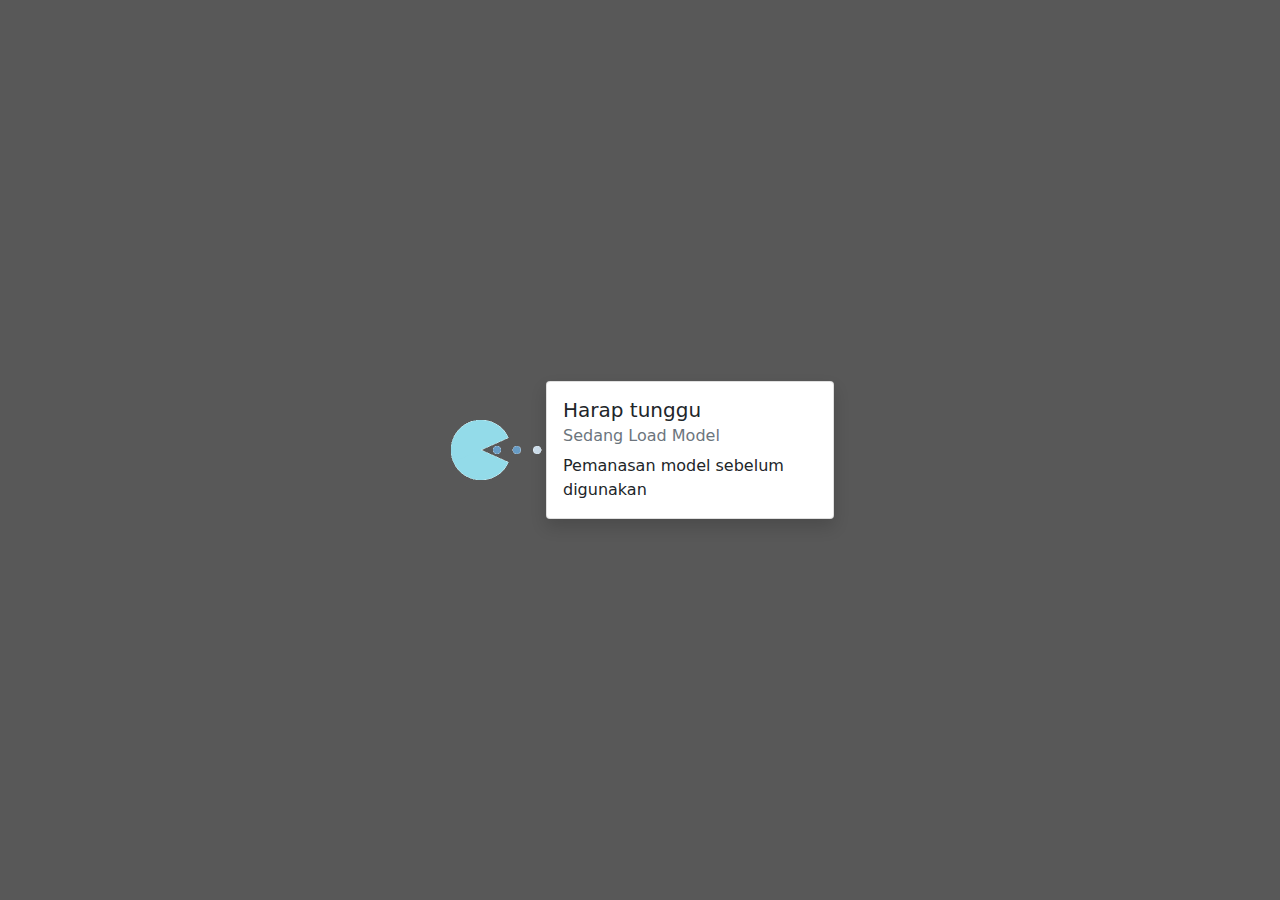
==== index.html @ 6f23fa99 "a" ====
<!DOCTYPE html>
<html lang="en">
  <head>
    <meta charset="UTF-8" />
    <meta http-equiv="X-UA-Compatible" content="IE=edge" />
    <meta name="viewport" content="width=device-width, initial-scale=1.0" />
    <link rel="stylesheet" href="css/bootstrap.min.css" />
    <link rel="stylesheet" href="css/loader.css" />
    <script src="js/package/tf.min.js"></script>
    <script src="js/package/jquery-3.6.0.slim.js"></script>
    <script src="js/package/bootstrap.bundle.min.js"></script>
    <script src="js/input.js"></script>
    <title>Tensorflow JS</title>
  </head>
  <body>
    <!-- loading screen -->
    <div class="loader">
      <img src="content/loading.gif" alt="Loading Image" />
      <div class="card shadow" style="width: 18rem">
        <div class="card-body">
          <h5 class="card-title">Harap tunggu</h5>
          <h6 class="card-subtitle mb-2 text-muted">Sedang Load Model</h6>
          <p class="card-text">Pemanasan model sebelum digunakan</p>
        </div>
      </div>
    </div>

    <div class="container-fluid">
      <!-- judul -->
      <div class="col-12 d-flex justify-content-center my-3">
        <div class="row">
          <h1><span class="shadow-sm badge bg-secondary">Fruits Classification with CNN Models</span></h1>
        </div>
      </div>

      <div class="row d-flex justify-content-center">
        <div class="col-lg-4 col-12">
          <div class="card shadow-sm mb-4">
            <div class="card-header py-3 d-flex flex-row align-items-center justify-content-center">
              <h6 class="m-0 font-weight-bold text-primary">Input Image</h6>
            </div>

            <div class="card-body">
              <div class="d-flex justify-content-center">
                <img class="col-3 img-fluid img-thumbnail rounded" id="displayImage" src="react.png" alt="your image" />
              </div>
              <div class="mt-3">
                <select class="form-select" id="pilihanGambar">
                  <option selected value="react.png">Select Local Image</option>
                  <option value="content/datatest/apple braeburn.jpg">Apple Braeburn</option>
                  <option value="content/datatest/banana.jpg">Banana</option>
                  <option value="content/datatest/corn.jpg">Corn</option>
                  <option value="content/datatest/granadilla.jpg">Granadilla</option>
                </select>
              </div>
              <div class="col-12 mt-3 input-group d-flex justify-content-center">
                <input type="file" onchange="readURL(this);" class="form-control" />
                <button class="btn btn-outline-secondary" onchange="readURL1();" type="button" id="myBtn">Predict</button>
              </div>
            </div>
          </div>
        </div>

        <div class="col-lg-6 col-12">
          <div class="card shadow-sm mb-4">
            <div class="card-header py-3 d-flex flex-row align-items-center justify-content-center">
              <h6 class="m-0 font-weight-bold text-primary">Prediction Result</h6>
            </div>

            <div class="card-body">
              <div class="col-12">
                <div class="d-flex justify-content-center">
                  <img class="col-3 img-fluid img-thumbnail rounded" id="img" src="content/datatest/corn.jpg" />
                </div>
                <div class="mt-3">
                  <h2 class="ms-3">Most Probable Prediction</h2>
                  <div class="container d-flex justify-content-between row">
                    <div class="col-12 col-md-6 shadow-sm">
                      <ol id="prediction-list"></ol>
                    </div>
                    <div class="col-12 col-md-6 text-end">
                      <p class="text-end bg-secondary rounded text-wrap badge">Prediction Time</p>
                      <p class="text-end bg-secondary rounded text-wrap badge" id="waktu">Prediction Time</p>
                      <div class="position-absolute top-100 start-100 translate-middle"></div>
                    </div>
                  </div>
                </div>
              </div>
            </div>
          </div>
        </div>
      </div>
    </div>

    <!-- class label -->
    <script src="js/label.js"></script>
    <!-- img processing, load model, prediksi, dan output -->
    <script src="js/script.js"></script>
  </body>
</html>
---- css/loader.css ----
.loader {
  position: fixed;
  z-index: 99;
  top: 0;
  left: 0;
  width: 100%;
  height: 100%;
  background: rgb(88, 88, 88);
  display: flex;
  justify-content: center;
  align-items: center;
}

.loader > img {
  width: 100px;
}

.hidden {
  animation: fadeOut 1s;
  animation-fill-mode: forwards;
}

@keyframes fadeOut {
  100% {
    opacity: 0;
    visibility: hidden;
  }
}

.thumb {
  height: 100px;
  border: 1px solid black;
  margin: 10px;
}
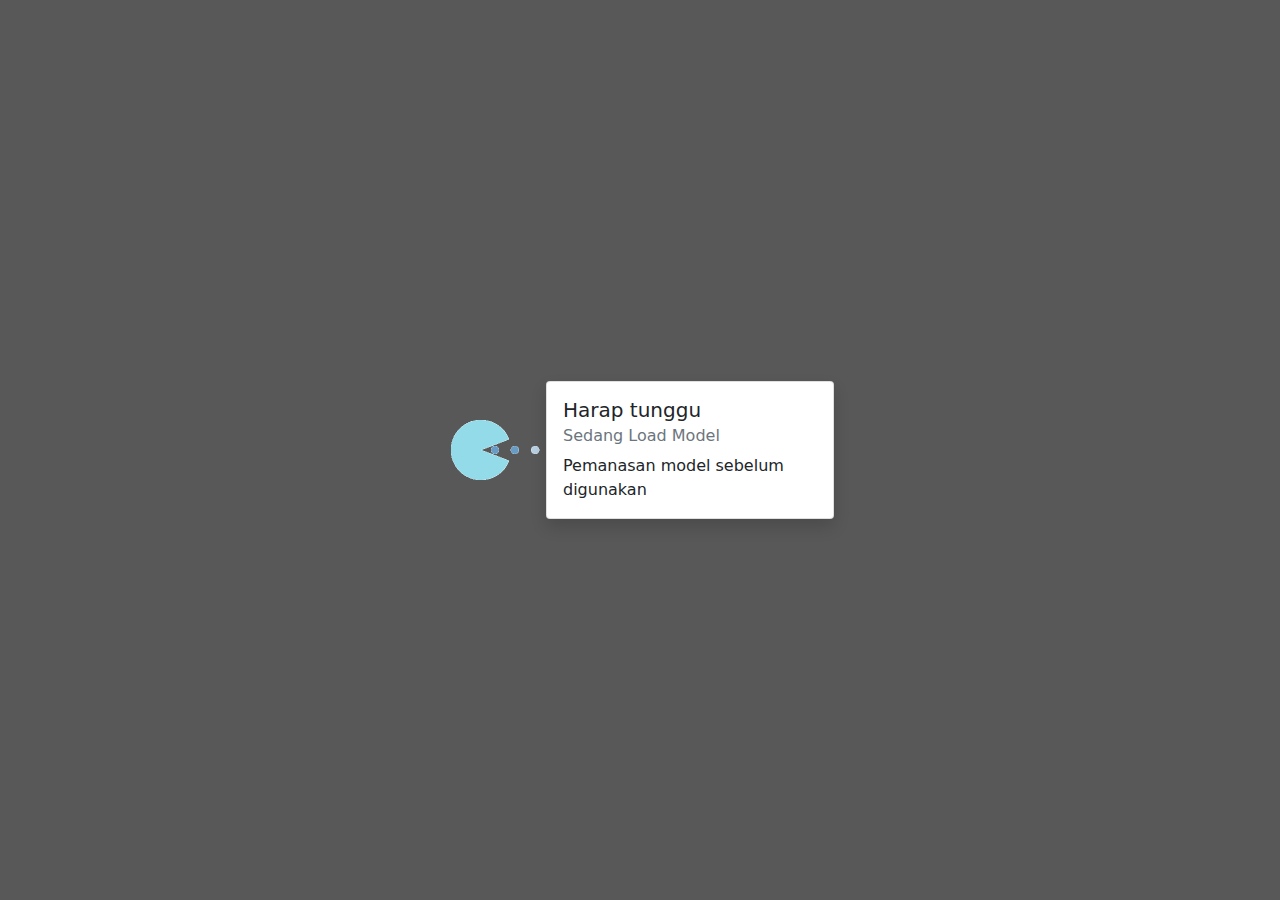
==== commit d33b8b98: "add last part" ====
--- a/index.html
+++ b/index.html
@@ -6,15 +6,29 @@
     <meta name="viewport" content="width=device-width, initial-scale=1.0" />
     <link rel="stylesheet" href="css/bootstrap.min.css" />
     <link rel="stylesheet" href="css/loader.css" />
+    <link rel="stylesheet" href="coba.css" />
     <script src="js/package/tf.min.js"></script>
     <script src="js/package/jquery-3.6.0.slim.js"></script>
     <script src="js/package/bootstrap.bundle.min.js"></script>
+    <script src="js/package/faicons.js"></script>
     <script src="js/input.js"></script>
     <title>Tensorflow JS</title>
   </head>
   <body>
+    <!-- side navbar button -->
+    <div>
+      <button class="btn btn-primary menuBtn">Menu</button>
+      <button class="btn btn-primary closeBtn">Close</button>
+      <div class="menu shadow bg-light nav flex-column nav-pills me-3" id="v-pills-tab" role="tablist" aria-orientation="vertical">
+        <button class="nav-link active" id="v-pills-home-tab" data-bs-toggle="pill" data-bs-target="#v-pills-home" type="button" role="tab" aria-controls="v-pills-home" aria-selected="true">Classify</button>
+        <button class="nav-link" id="v-pills-profile-tab" data-bs-toggle="pill" data-bs-target="#v-pills-profile" type="button" role="tab" aria-controls="v-pills-profile" aria-selected="false">Compare</button>
+        <button class="nav-link" id="v-pills-messages-tab" data-bs-toggle="pill" data-bs-target="#v-pills-messages" type="button" role="tab" aria-controls="v-pills-messages" aria-selected="false">Datasets</button>
+        <button class="nav-link" id="v-pills-settings-tab" data-bs-toggle="pill" data-bs-target="#v-pills-settings" type="button" role="tab" aria-controls="v-pills-settings" aria-selected="false">App Flow</button>
+      </div>
+    </div>
+
     <!-- loading screen -->
-    <div class="loader">
+    <div class="loader" id="loadingScreen">
       <img src="content/loading.gif" alt="Loading Image" />
       <div class="card shadow" style="width: 18rem">
         <div class="card-body">
@@ -25,63 +39,237 @@
       </div>
     </div>
 
-    <div class="container-fluid">
-      <!-- judul -->
-      <div class="col-12 d-flex justify-content-center my-3">
-        <div class="row">
-          <h1><span class="shadow-sm badge bg-secondary">Fruits Classification with CNN Models</span></h1>
-        </div>
-      </div>
-
-      <div class="row d-flex justify-content-center">
-        <div class="col-lg-4 col-12">
-          <div class="card shadow-sm mb-4">
-            <div class="card-header py-3 d-flex flex-row align-items-center justify-content-center">
-              <h6 class="m-0 font-weight-bold text-primary">Input Image</h6>
+    <div class="tab-content" id="v-pills-tabContent">
+      <!-- navbar content 1 -->
+      <div class="tab-pane fade show active" id="v-pills-home" role="tabpanel" aria-labelledby="v-pills-home-tab">
+        <div>
+          <!-- content -->
+          <div class="container-fluid">
+            <!-- judul -->
+            <div class="col-12 d-flex justify-content-center my-3">
+              <div class="row">
+                <h1><span class="apa shadow-sm badge bg-secondary">Fruits Classification with CNN Models</span></h1>
+              </div>
             </div>
 
-            <div class="card-body">
-              <div class="d-flex justify-content-center">
-                <img class="col-3 img-fluid img-thumbnail rounded" id="displayImage" src="react.png" alt="your image" />
-              </div>
-              <div class="mt-3">
-                <select class="form-select" id="pilihanGambar">
-                  <option selected value="react.png">Select Local Image</option>
-                  <option value="content/datatest/apple braeburn.jpg">Apple Braeburn</option>
-                  <option value="content/datatest/banana.jpg">Banana</option>
-                  <option value="content/datatest/corn.jpg">Corn</option>
-                  <option value="content/datatest/granadilla.jpg">Granadilla</option>
-                </select>
-              </div>
-              <div class="col-12 mt-3 input-group d-flex justify-content-center">
-                <input type="file" onchange="readURL(this);" class="form-control" />
-                <button class="btn btn-outline-secondary" onchange="readURL1();" type="button" id="myBtn">Predict</button>
+            <div class="row d-flex justify-content-center">
+              <div class="col-lg-4 col-12">
+                <div class="card shadow-sm mb-4">
+                  <div class="card-header py-3 d-flex flex-row align-items-center justify-content-center">
+                    <h6 class="m-0 font-weight-bold text-primary">Input Image</h6>
+                  </div>
+
+                  <div class="card-body">
+                    <div class="d-flex justify-content-center">
+                      <img class="col-3 img-fluid img-thumbnail rounded" id="displayImage" src="content/react.png" alt="your image" />
+                    </div>
+                    <div class="mt-3">
+                      <select class="form-select" id="pilihanGambar">
+                        <option selected value="content/react.png">Select Local Image</option>
+                        <option value="content/datatest/apple braeburn.jpg">Apple Braeburn</option>
+                        <option value="content/datatest/banana.jpg">Banana</option>
+                        <option value="content/datatest/corn.jpg">Corn</option>
+                        <option value="content/datatest/granadilla.jpg">Granadilla</option>
+                        <option value="content/datatest/salak.jpg">Salak</option>
+                      </select>
+                    </div>
+                    <div class="mt-3">
+                      <select class="form-select" id="pilihModel">
+                        <option value="1">Select Prediction Model</option>
+                        <option value="1">Resnet50</option>
+                        <option value="2">MobilenetV2</option>
+                        <option value="3">VGG16</option>
+                        <option value="4">InceptionV3</option>
+                      </select>
+                    </div>
+                    <div class="col-12 mt-3 input-group d-flex justify-content-center">
+                      <input type="file" onchange="readURL(this);" class="form-control" />
+                      <button class="btn btn-outline-secondary" onchange="readURL1();" type="button" id="myBtn">Predict</button>
+                    </div>
+                  </div>
+                </div>
+              </div>
+
+              <div class="col-lg-6 col-12">
+                <div class="card shadow-sm mb-4">
+                  <div class="card-header py-3 d-flex flex-row align-items-center justify-content-center">
+                    <h6 class="m-0 font-weight-bold text-primary">Prediction Result</h6>
+                  </div>
+
+                  <div class="card-body">
+                    <div class="col-12">
+                      <div class="d-flex justify-content-center">
+                        <img class="col-3 img-fluid img-thumbnail rounded" id="img" src="content/datatest/corn.jpg" />
+                      </div>
+                      <div class="mt-3">
+                        <h2 class="ms-3">Most Probable Prediction</h2>
+                        <div class="container d-flex justify-content-between row">
+                          <div class="col-12 col-md-6 shadow-sm">
+                            <ol id="prediction-list"></ol>
+                          </div>
+                          <div class="col-12 col-md-6 text-end">
+                            <p class="text-end bg-secondary rounded text-wrap badge">Prediction Time</p>
+                            <p class="text-end bg-secondary rounded text-wrap badge" id="waktu">Prediction Time</p>
+                            <div class="position-absolute top-100 start-100 translate-middle"></div>
+                          </div>
+                        </div>
+                      </div>
+                    </div>
+                  </div>
+                </div>
               </div>
             </div>
           </div>
         </div>
-
-        <div class="col-lg-6 col-12">
-          <div class="card shadow-sm mb-4">
-            <div class="card-header py-3 d-flex flex-row align-items-center justify-content-center">
-              <h6 class="m-0 font-weight-bold text-primary">Prediction Result</h6>
-            </div>
-
-            <div class="card-body">
-              <div class="col-12">
-                <div class="d-flex justify-content-center">
-                  <img class="col-3 img-fluid img-thumbnail rounded" id="img" src="content/datatest/corn.jpg" />
-                </div>
-                <div class="mt-3">
-                  <h2 class="ms-3">Most Probable Prediction</h2>
-                  <div class="container d-flex justify-content-between row">
-                    <div class="col-12 col-md-6 shadow-sm">
-                      <ol id="prediction-list"></ol>
-                    </div>
-                    <div class="col-12 col-md-6 text-end">
-                      <p class="text-end bg-secondary rounded text-wrap badge">Prediction Time</p>
-                      <p class="text-end bg-secondary rounded text-wrap badge" id="waktu">Prediction Time</p>
-                      <div class="position-absolute top-100 start-100 translate-middle"></div>
+      </div>
+      <!-- navbar content 2 -->
+      <div class="tab-pane fade" id="v-pills-profile" role="tabpanel" aria-labelledby="v-pills-profile-tab">
+        <div>
+          <div class="tab-pane fade show active" id="v-pills-home" role="tabpanel" aria-labelledby="v-pills-home-tab">
+            <div class="container-fluid">
+              <!-- judul -->
+              <div class="col-12 d-flex justify-content-center my-3">
+                <div class="row">
+                  <h1><span class="apa shadow-sm badge bg-secondary">Models Comparation</span></h1>
+                </div>
+              </div>
+
+              <div class="row d-flex justify-content-center">
+                <!-- inputan card -->
+                <div class="col-lg-4 col-12">
+                  <div class="card shadow-sm mb-4">
+                    <div class="card-header py-3 d-flex flex-row align-items-center justify-content-center">
+                      <h6 class="m-0 font-weight-bold text-primary">Input Image</h6>
+                    </div>
+
+                    <div class="card-body">
+                      <div class="d-flex justify-content-center">
+                        <img class="col-3 img-fluid img-thumbnail rounded" id="displayImage2" src="content/react.png" alt="your image" />
+                      </div>
+                      <div class="mt-3">
+                        <select class="form-select" id="pilihanGambar2">
+                          <option selected value="content/react.png">Select Local Image</option>
+                          <option value="content/datatest/apple braeburn.jpg">Apple Braeburn</option>
+                          <option value="content/datatest/banana.jpg">Banana</option>
+                          <option value="content/datatest/corn.jpg">Corn</option>
+                          <option value="content/datatest/granadilla.jpg">Granadilla</option>
+                          <option value="content/datatest/salak.jpg">Salak</option>
+                        </select>
+                      </div>
+
+                      <div class="col-12 mt-3 input-group d-flex justify-content-center">
+                        <input type="file" onchange="readURL2(this);" class="form-control" />
+                        <button class="btn btn-outline-secondary" onchange="readURL2();" type="button" id="myBtn2">Predict</button>
+                      </div>
+                    </div>
+                  </div>
+                </div>
+                <!-- vgg result card -->
+                <div class="col-lg-4 col-12">
+                  <div class="card shadow-sm mb-4">
+                    <div class="card-header py-3 d-flex flex-row align-items-center justify-content-center">
+                      <h6 class="m-0 font-weight-bold text-primary">VGG16 Prediction Result</h6>
+                    </div>
+
+                    <div class="card-body">
+                      <div class="col-12">
+                        <div class="d-flex justify-content-center">
+                          <img class="col-3 img-fluid img-thumbnail rounded" id="img2" src="content/datatest/corn.jpg" />
+                        </div>
+                        <div class="mt-3">
+                          <h2 class="ms-3">Most Probable Prediction</h2>
+                          <div class="container d-flex justify-content-between row">
+                            <div class="col-12 col-md-6 shadow-sm">
+                              <ol id="prediction-list-VGG16"></ol>
+                            </div>
+                            <div class="col-12 col-md-6 text-end">
+                              <p class="text-end bg-secondary rounded text-wrap badge">Prediction Time</p>
+                              <p class="text-end bg-secondary rounded text-wrap badge" id="waktuVGG">Prediction Time</p>
+                              <div class="position-absolute top-100 start-100 translate-middle"></div>
+                            </div>
+                          </div>
+                        </div>
+                      </div>
+                    </div>
+                  </div>
+                </div>
+
+                <!-- result MovileNetV2 -->
+                <div class="col-lg-4 col-12">
+                  <div class="card shadow-sm mb-4">
+                    <div class="card-header py-3 d-flex flex-row align-items-center justify-content-center">
+                      <h6 class="m-0 font-weight-bold text-primary">MobileNetV2 Prediction Result</h6>
+                    </div>
+
+                    <div class="card-body">
+                      <div class="col-12">
+                        <div class="mt-3">
+                          <h2 class="ms-3">Most Probable Prediction</h2>
+                          <div class="container d-flex justify-content-between row">
+                            <div class="col-12 col-md-6 shadow-sm">
+                              <ol id="prediction-list-MobileNetV2"></ol>
+                            </div>
+                            <div class="col-12 col-md-6 text-end">
+                              <p class="text-end bg-secondary rounded text-wrap badge">Prediction Time</p>
+                              <p class="text-end bg-secondary rounded text-wrap badge" id="waktuMobileNetV2">Prediction Time</p>
+                              <div class="position-absolute top-100 start-100 translate-middle"></div>
+                            </div>
+                          </div>
+                        </div>
+                      </div>
+                    </div>
+                  </div>
+                </div>
+
+                <!-- Result Resnet50 -->
+                <div class="col-lg-4 col-12">
+                  <div class="card shadow-sm mb-4">
+                    <div class="card-header py-3 d-flex flex-row align-items-center justify-content-center">
+                      <h6 class="m-0 font-weight-bold text-primary">Resnet50 Prediction Result</h6>
+                    </div>
+
+                    <div class="card-body">
+                      <div class="col-12">
+                        <div class="mt-3">
+                          <h2 class="ms-3">Most Probable Prediction</h2>
+                          <div class="container d-flex justify-content-between row">
+                            <div class="col-12 col-md-6 shadow-sm">
+                              <ol id="prediction-list-Resnet50"></ol>
+                            </div>
+                            <div class="col-12 col-md-6 text-end">
+                              <p class="text-end bg-secondary rounded text-wrap badge">Prediction Time</p>
+                              <p class="text-end bg-secondary rounded text-wrap badge" id="waktuResnet50">Prediction Time</p>
+                              <div class="position-absolute top-100 start-100 translate-middle"></div>
+                            </div>
+                          </div>
+                        </div>
+                      </div>
+                    </div>
+                  </div>
+                </div>
+                <!-- Result Resnet50 -->
+                <div class="col-lg-4 col-12">
+                  <div class="card shadow-sm mb-4">
+                    <div class="card-header py-3 d-flex flex-row align-items-center justify-content-center">
+                      <h6 class="m-0 font-weight-bold text-primary">InceptionV3 Prediction Result</h6>
+                    </div>
+
+                    <div class="card-body">
+                      <div class="col-12">
+                        <div class="mt-3">
+                          <h2 class="ms-3">Most Probable Prediction</h2>
+                          <div class="container d-flex justify-content-between row">
+                            <div class="col-12 col-md-6 shadow-sm">
+                              <ol id="prediction-list-InceptionV3"></ol>
+                            </div>
+                            <div class="col-12 col-md-6 text-end">
+                              <p class="text-end bg-secondary rounded text-wrap badge">Prediction Time</p>
+                              <p class="text-end bg-secondary rounded text-wrap badge" id="waktuInceptionV3">Prediction Time</p>
+                              <div class="position-absolute top-100 start-100 translate-middle"></div>
+                            </div>
+                          </div>
+                        </div>
+                      </div>
                     </div>
                   </div>
                 </div>
@@ -90,11 +278,148 @@
           </div>
         </div>
       </div>
+      <!-- navbar content 3 -->
+      <div class="tab-pane fade" id="v-pills-messages" role="tabpanel" aria-labelledby="v-pills-messages-tab">
+        <div class="container" style="margin-top: 20px; margin-bottom: 20px">
+          <div class="row d-flex justify-content-center">
+            <div class="col-12 col-lg-8 card">
+              <div class="mt-3 ms-2 sidebar-brand d-flex align-items-center">
+                <h1 class="fa fa-database" aria-hidden="true"></h1>
+                <h1 class="sidebar-brand-text mx-3">Data</h1>
+              </div>
+
+              <div class="row">
+                <img src="content/dataset-thumbnail.jpg" class="col-3 mx-3 mt-3 img-thumbnail picture hidden-xs" />
+              </div>
+              <a class="ms-2 mb-3" href="https://www.kaggle.com/moltean/fruits" target="_blank">Kaggle Link</a>
+              <div class="body mx-3">
+                <h1>Fruits 360</h1>
+                <h4>A dataset with 90380 images of 131 fruits and vegetables</h4>
+                <h3>Content</h3>
+                <p>
+                  The following fruits and are included: <br />
+                  Apples (different varieties: Crimson Snow, Golden, Golden-Red, Granny Smith, Pink Lady, Red, Red Delicious), Apricot, Avocado, Avocado ripe, Banana (Yellow, Red, Lady Finger), Beetroot Red, Blueberry, Cactus fruit,
+                  Cantaloupe (2 varieties), Carambula, Cauliflower, Cherry (different varieties, Rainier), Cherry Wax (Yellow, Red, Black), Chestnut, Clementine, Cocos, Corn (with husk), Cucumber (ripened), Dates, Eggplant, Fig, Ginger
+                  Root, Granadilla, Grape (Blue, Pink, White (different varieties)), Grapefruit (Pink, White), Guava, Hazelnut, Huckleberry, Kiwi, Kaki, Kohlrabi, Kumsquats, Lemon (normal, Meyer), Lime, Lychee, Mandarine, Mango (Green,
+                  Red), Mangostan, Maracuja, Melon Piel de Sapo, Mulberry, Nectarine (Regular, Flat), Nut (Forest, Pecan), Onion (Red, White), Orange, Papaya, Passion fruit, Peach (different varieties), Pepino, Pear (different varieties,
+                  Abate, Forelle, Kaiser, Monster, Red, Stone, Williams), Pepper (Red, Green, Orange, Yellow), Physalis (normal, with Husk), Pineapple (normal, Mini), Pitahaya Red, Plum (different varieties), Pomegranate, Pomelo Sweetie,
+                  Potato (Red, Sweet, White), Quince, Rambutan, Raspberry, Redcurrant, Salak, Strawberry (normal, Wedge), Tamarillo, Tangelo, Tomato (different varieties, Maroon, Cherry Red, Yellow, not ripened, Heart), Walnut, Watermelon.
+                </p>
+                <h3>Dataset properties</h3>
+                <p>The total number of images: 90483.</p>
+                <p>Training set size: 67692 images (one fruit or vegetable per image).</p>
+                <p>Test set size: 22688 images (one fruit or vegetable per image).</p>
+                <p>The number of classes: 131 (fruits and vegetables).</p>
+                <p>Image size: 100x100 pixels.</p>
+                <p>
+                  Filename format: image<em>index</em>100.jpg (e.g. 32<em>100.jpg) or r</em>image<em>index</em>100.jpg (e.g. r<em>32</em>100.jpg) or r2<em>image</em>index<em>100.jpg or r3</em>image<em>index</em>100.jpg. "r" stands for
+                  rotated fruit. "r2" means that the fruit was rotated around the 3rd axis. "100" comes from image size (100x100 pixels).
+                </p>
+                <p><strong>WARNING</strong></p>
+                <p>
+                  There is a new -major version- of the dataset under release. A test archive (named fruits-360-original-size.zip) was already loaded to Kaggle. The new version contains images at their original (captured) size.<br />
+                  The name of the image files in the new version does not contain the "_100" suffix anymore. This will help you to make distinction between this version and the old 100x100 version.<br />
+                  So, if you use the 100x100 version, please make sure that the file names have the "_100" suffix. All others MUST be ignored.
+                </p>
+                <p><strong>END OF WARNING</strong></p>
+                <p>Different varieties of the same fruit (apple for instance) are stored as belonging to different classes.</p>
+                <h3>How fruits were filmed</h3>
+                <p>Fruits and vegetables were planted in the shaft of a low-speed motor (3 rpm) and a short movie of 20 seconds was recorded.</p>
+                <p>A Logitech C920 camera was used for filming the fruits. This is one of the best webcams available.</p>
+                <p>Behind the fruits, we placed a white sheet of paper as a background.</p>
+                <p>Here is a movie showing how the fruits and vegetables are filmed: <a rel="noreferrer nofollow" href="https://youtu.be/_HFKJ144JuU">https://youtu.be/_HFKJ144JuU</a></p>
+                <h3>How fruits were extracted from background</h3>
+                <p>
+                  However, due to the variations in the lighting conditions, the background was not uniform and we wrote a dedicated algorithm that extracts the fruit from the background. This algorithm is of flood fill type: we start from
+                  each edge of the image and we mark all pixels there, then we mark all pixels found in the neighborhood of the already marked pixels for which the distance between colors is less than a prescribed value. We repeat the
+                  previous step until no more pixels can be marked.
+                </p>
+                <p>All marked pixels are considered as being background (which is then filled with white) and the rest of the pixels are considered as belonging to the object.</p>
+                <p>The maximum value for the distance between 2 neighbor pixels is a parameter of the algorithm and is set (by trial and error) for each movie.</p>
+                <p>Pictures from the test-multiple_fruits folder were taken with a Nexus 5X phone.</p>
+                <h3>Research papers</h3>
+                <p>
+                  Horea Muresan, <a rel="noreferrer nofollow" href="https://mihaioltean.github.io/">Mihai Oltean</a>,
+                  <a rel="noreferrer nofollow" href="https://www.researchgate.net/publication/321475443_Fruit_recognition_from_images_using_deep_learning">Fruit recognition from images using deep learning</a>, Acta Univ. Sapientiae,
+                  Informatica Vol. 10, Issue 1, pp. 26-42, 2018.
+                </p>
+                <p>The paper introduces the dataset and implementation of a Neural Network trained to recognize the fruits in the dataset.</p>
+                <h3>Alternate download</h3>
+                <p>This dataset is also available for download from GitHub: <a rel="noreferrer nofollow" href="https://github.com/Horea94/Fruit-Images-Dataset">Fruits-360 dataset</a></p>
+                <h3>History</h3>
+                <p>Fruits were filmed at the dates given below (YYYY.MM.DD):</p>
+                <p>2017.02.25 - Apple (golden).</p>
+                <p>2017.02.28 - Apple (red-yellow, red, golden2), Kiwi, Pear, Grapefruit, Lemon, Orange, Strawberry, Banana.</p>
+                <p>2017.03.05 - Apple (golden3, Braeburn, Granny Smith, red2).</p>
+                <p>2017.03.07 - Apple (red3).</p>
+                <p>2017.05.10 - Plum, Peach, Peach flat, Apricot, Nectarine, Pomegranate.</p>
+                <p>2017.05.27 - Avocado, Papaya, Grape, Cherrie.</p>
+                <p>2017.12.25 - Carambula, Cactus fruit, Granadilla, Kaki, Kumsquats, Passion fruit, Avocado ripe, Quince.</p>
+                <p>2017.12.28 - Clementine, Cocos, Mango, Lime, Lychee.</p>
+                <p>2017.12.31 - Apple Red Delicious, Pear Monster, Grape White.</p>
+                <p>2018.01.14 - Ananas, Grapefruit Pink, Mandarine, Pineapple, Tangelo.</p>
+                <p>2018.01.19 - Huckleberry, Raspberry.</p>
+                <p>2018.01.26 - Dates, Maracuja, Plum 2, Salak, Tamarillo.</p>
+                <p>2018.02.05 - Guava, Grape White 2, Lemon Meyer</p>
+                <p>2018.02.07 - Banana Red, Pepino, Pitahaya Red.</p>
+                <p>2018.02.08 - Pear Abate, Pear Williams.</p>
+                <p>2018.05.22 - Lemon rotated, Pomegranate rotated.</p>
+                <p>2018.05.24 - Cherry Rainier, Cherry 2, Strawberry Wedge.</p>
+                <p>2018.05.26 - Cantaloupe (2 varieties).</p>
+                <p>2018.05.31 - Melon Piel de Sapo.</p>
+                <p>2018.06.05 - Pineapple Mini, Physalis, Physalis with Husk, Rambutan.</p>
+                <p>2018.06.08 - Mulberry, Redcurrant.</p>
+                <p>2018.06.16 - Hazelnut, Walnut, Tomato, Cherry Red.</p>
+                <p>2018.06.17 - Cherry Wax (Yellow, Red, Black).</p>
+                <p>2018.08.19 - Apple Red Yellow 2, Grape Blue, Grape White 3-4, Peach 2, Plum 3, Tomato Maroon, Tomato 1-4 .</p>
+                <p>2018.12.20 - Nut Pecan, Pear Kaiser, Tomato Yellow.</p>
+                <p>2018.12.21 - Banana Lady Finger, Chesnut, Mangostan.</p>
+                <p>2018.12.22 - Pomelo Sweetie.</p>
+                <p>2019.04.21 - Apple Crimson Snow, Apple Pink Lady, Blueberry, Kohlrabi, Mango Red, Pear Red, Pepper (Red, Yellow, Green).</p>
+                <p>2019.06.18 - Beetroot Red, Corn, Ginger Root, Nectarine Flat, Nut Forest, Onion Red, Onion Red Peeled, Onion White, Potato Red, Potato Red Washed, Potato Sweet, Potato White.</p>
+                <p>2019.07.07 - Cauliflower, Eggplant, Pear Forelle, Pepper Orange, Tomato Heart.</p>
+                <p>2019.09.22 - Corn Husk, Cucumber Ripe, Fig, Pear 2, Pear Stone, Tomato not Ripened, Watermelon.</p>
+                <h2>License</h2>
+                <p>MIT License</p>
+                <p>Copyright (c) 2017-2021 <a rel="noreferrer nofollow" href="https://mihaioltean.github.io/">Mihai Oltean</a></p>
+                <p>
+                  Permission is hereby granted, free of charge, to any person obtaining a copy<br />
+                  of this software and associated documentation files (the "Software"), to deal<br />
+                  in the Software without restriction, including without limitation the rights<br />
+                  to use, copy, modify, merge, publish, distribute, sublicense, and/or sell<br />
+                  copies of the Software, and to permit persons to whom the Software is<br />
+                  furnished to do so, subject to the following conditions:
+                </p>
+                <p>
+                  The above copyright notice and this permission notice shall be included in all<br />
+                  copies or substantial portions of the Software.
+                </p>
+                <p>
+                  THE SOFTWARE IS PROVIDED "AS IS", WITHOUT WARRANTY OF ANY KIND, EXPRESS OR<br />
+                  IMPLIED, INCLUDING BUT NOT LIMITED TO THE WARRANTIES OF MERCHANTABILITY,<br />
+                  FITNESS FOR A PARTICULAR PURPOSE AND NONINFRINGEMENT. IN NO EVENT SHALL THE<br />
+                  AUTHORS OR COPYRIGHT HOLDERS BE LIABLE FOR ANY CLAIM, DAMAGES OR OTHER<br />
+                  LIABILITY, WHETHER IN AN ACTION OF CONTRACT, TORT OR OTHERWISE, ARISING FROM,<br />
+                  OUT OF OR IN CONNECTION WITH THE SOFTWARE OR THE USE OR OTHER DEALINGS IN THE<br />
+                  SOFTWARE.
+                </p>
+              </div>
+            </div>
+          </div>
+        </div>
+      </div>
+      <div class="tab-pane fade" id="v-pills-settings" role="tabpanel" aria-labelledby="v-pills-settings-tab">
+        <div>
+          <p>Appflow</p>
+        </div>
+      </div>
     </div>
 
     <!-- class label -->
+    <script src="js/overlay.js"></script>
     <script src="js/label.js"></script>
     <!-- img processing, load model, prediksi, dan output -->
-    <script src="js/script.js"></script>
+    <script src="js/1.classify.js"></script>
+    <script src="js/2.compare.js"></script>
   </body>
 </html>
--- a/css/loader.css
+++ b/css/loader.css
@@ -12,6 +12,22 @@
 }
 
 .loader > img {
+  width: 100px;
+}
+.loadingS {
+  position: fixed;
+  z-index: 99;
+  top: 0;
+  left: 0;
+  width: 100%;
+  height: 100%;
+  background: rgb(88, 88, 88);
+  display: flex;
+  justify-content: center;
+  align-items: center;
+}
+
+.loadingS > img {
   width: 100px;
 }
 
--- a/coba.css
+++ b/coba.css
@@ -0,0 +1,45 @@
+.menuBtn {
+  position: fixed;
+  left: 0%;
+  top: 48%;
+  transform: rotate(90deg);
+  opacity: 0.7;
+  z-index: +10;
+}
+
+.menuBtn.open {
+  position: fixed;
+  opacity: 0;
+}
+
+.closeBtn {
+  position: fixed;
+  opacity: 0;
+}
+
+.closeBtn.open {
+  position: fixed;
+  opacity: 1;
+  position: fixed;
+  left: 6rem;
+  top: 48%;
+  transform: rotate(90deg);
+  z-index: +2;
+}
+
+.menu {
+  position: fixed;
+  left: -20rem;
+  top: 40%;
+  position: fixed;
+  opacity: 0;
+}
+
+.menu.open {
+  position: fixed;
+  left: 0.5rem;
+  top: 40%;
+  position: fixed;
+  z-index: +1;
+  opacity: 1;
+}
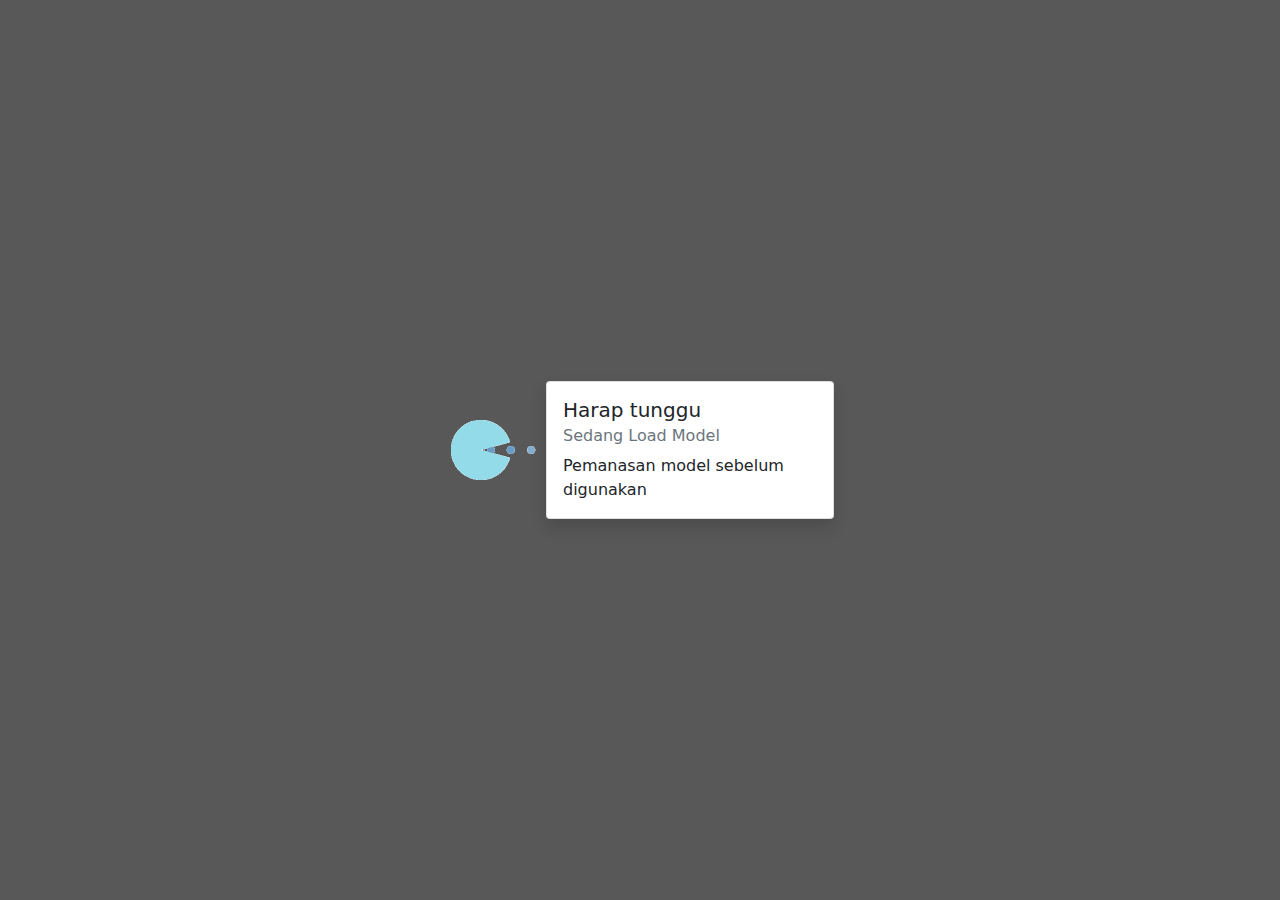
==== commit 7d954779: "final e final" ====
--- a/index.html
+++ b/index.html
@@ -24,6 +24,7 @@
         <button class="nav-link" id="v-pills-profile-tab" data-bs-toggle="pill" data-bs-target="#v-pills-profile" type="button" role="tab" aria-controls="v-pills-profile" aria-selected="false">Compare</button>
         <button class="nav-link" id="v-pills-messages-tab" data-bs-toggle="pill" data-bs-target="#v-pills-messages" type="button" role="tab" aria-controls="v-pills-messages" aria-selected="false">Datasets</button>
         <button class="nav-link" id="v-pills-settings-tab" data-bs-toggle="pill" data-bs-target="#v-pills-settings" type="button" role="tab" aria-controls="v-pills-settings" aria-selected="false">App Flow</button>
+        <button class="nav-link" id="v-pills-models-tab" data-bs-toggle="pill" data-bs-target="#v-pills-models" type="button" role="tab" aria-controls="v-pills-settings" aria-selected="false">Models</button>
       </div>
     </div>
 
@@ -408,9 +409,91 @@
           </div>
         </div>
       </div>
+      <!-- menu app flow -->
       <div class="tab-pane fade" id="v-pills-settings" role="tabpanel" aria-labelledby="v-pills-settings-tab">
         <div>
-          <p>Appflow</p>
+          <div class="container" style="margin-top: 20px; margin-bottom: 20px">
+            <div class="row d-flex justify-content-center">
+              <div class="col-12 col-lg-8 card">
+                <div class="mt-3 ms-2 sidebar-brand d-flex align-items-center">
+                  <h1 class="fa fa-tablet-alt" aria-hidden="true"></h1>
+                  <h1 class="sidebar-brand-text mx-3">App Flow</h1>
+                </div>
+
+                <div class="body mx-3">
+                  <p class="d-flex justify-content-center">
+                    <img class="mt-3 img-thumbnail picture shadow-sm" src="content/flow/Model Making.jpg" />
+                  </p>
+                  <p class="d-flex justify-content-center">
+                    <img class="img-thumbnail picture shadow-sm" src="content/flow/Classification Flow.jpg" />
+                  </p>
+                  <p class="d-flex justify-content-center">
+                    <img class="img-thumbnail picture shadow-sm" src="content/flow/Model Comparrasion Flow.jpg" />
+                  </p>
+                </div>
+              </div>
+            </div>
+          </div>
+        </div>
+      </div>
+      <!-- menu models details -->
+      <div class="tab-pane fade" id="v-pills-models" role="tabpanel" aria-labelledby="v-pills-settings-models">
+        <div class="container" style="margin-top: 20px; margin-bottom: 20px">
+          <div class="row d-flex justify-content-center">
+            <div class="col-12 col-lg-8 card">
+              <div class="mt-3 ms-2 sidebar-brand d-flex align-items-center">
+                <h1 class="fa fa-server" aria-hidden="true"></h1>
+                <h1 class="sidebar-brand-text mx-3">Comparation Model Diagram</h1>
+              </div>
+              <div class="body mx-3">
+                <div>
+                  <p>
+                    <h5 class="mt-3">Model 1 </h5>
+                    <img class="img-thumbnail picture" src="content/model/Resnet50.jpg" align="left" width="840" height="500">
+                  </p>
+                  <p>
+                    ResNet-50 adalah salah satu varian ResNet yang memiliki 50 layer. Jika pada varian ResNet sebelumnya dilakukan skip connection 
+                    sebanyak 2 layer, maka ResNet-50 melewati 3 layer dan terdapat 1x1 convolution layer. 
+                    Jumlah bobot yang diperbarui selama proses pelatihan data disebut sebagai learning rate.
+                  </p>
+                </div>
+                <div>
+                  <p>
+                    <h5 class="mt-3">Model 2 </h5>
+                    <img class="img-thumbnail picture" src="content/model/vgg16.jpg" align="left" width="840" height="500">
+                  </p>
+                  <p>
+                    VGG16 adalah salah satu arsitektur Convolutional Neural Network yang memiliki layer berjumlah 16 pada kedalaman konfigurasinya. VGG16 merupakan model 
+                    deep learning yang disediakan Keras yang memiliki konvolusi lebih cepat [10] dengan dioperasikan bersama pre-trained weights yang 
+                    dapat memprediksi serta melakukan feature extraction.
+                  </p>
+                </div>
+                <div>
+                  <p>
+                    <h5 class="mt-3">Model 3 </h5>
+                  <img class="img-thumbnail picture" src="content/model/InceptionV3.jpg" align="left" width="840" height="500">
+                  </p>
+                  <p>Inception merupakan pengembangan dari Convolutional Neural Network (CNN) yang pertama kali diperkenalkan oleh Szegedy, dkk., 
+                    pada tahun 2014 dalam paper berjudul “Going Deeper with Convolutions”. Very deep convolutional networks telah menjadi pusat 
+                    pengembangan dalam performa image recognition belakangan ini. Contohnya adalah arsitektur Inception yang menghasilkan performa 
+                    yang sangat baik dengan komputasi yang relatif rendah.
+                  </p>
+                </div>
+                <div>
+                  <p>
+                    <h5 class="mt-3">Model 4 </h5>
+                  <img class="img-thumbnail picture" src="content/model/MobileNetV2.jpg" align="left" width="840" height="500">
+                  </p>
+                  <p>
+                    MobileNet V2 merupakan penyempurnaan dari arsitektur MobileNet. Arsitektur MobileNet dan arsitektur CNN pada umumnya memiliki 
+                    perbedaan pada penggunaan lapisan atau convolution layer.Convolution layer pada MobileNetV2 menggunakan ketebalan filter yang 
+                    sesuai dengan ketebalan dari input image. MobileNetV2 menggunakan depthwise convolution, pointwise convolution, linear bottleneck 
+                    dan shortcut connections antar bottlenecks
+                  </p>
+                </div>
+              </div>
+            </div>
+          </div>
         </div>
       </div>
     </div>
